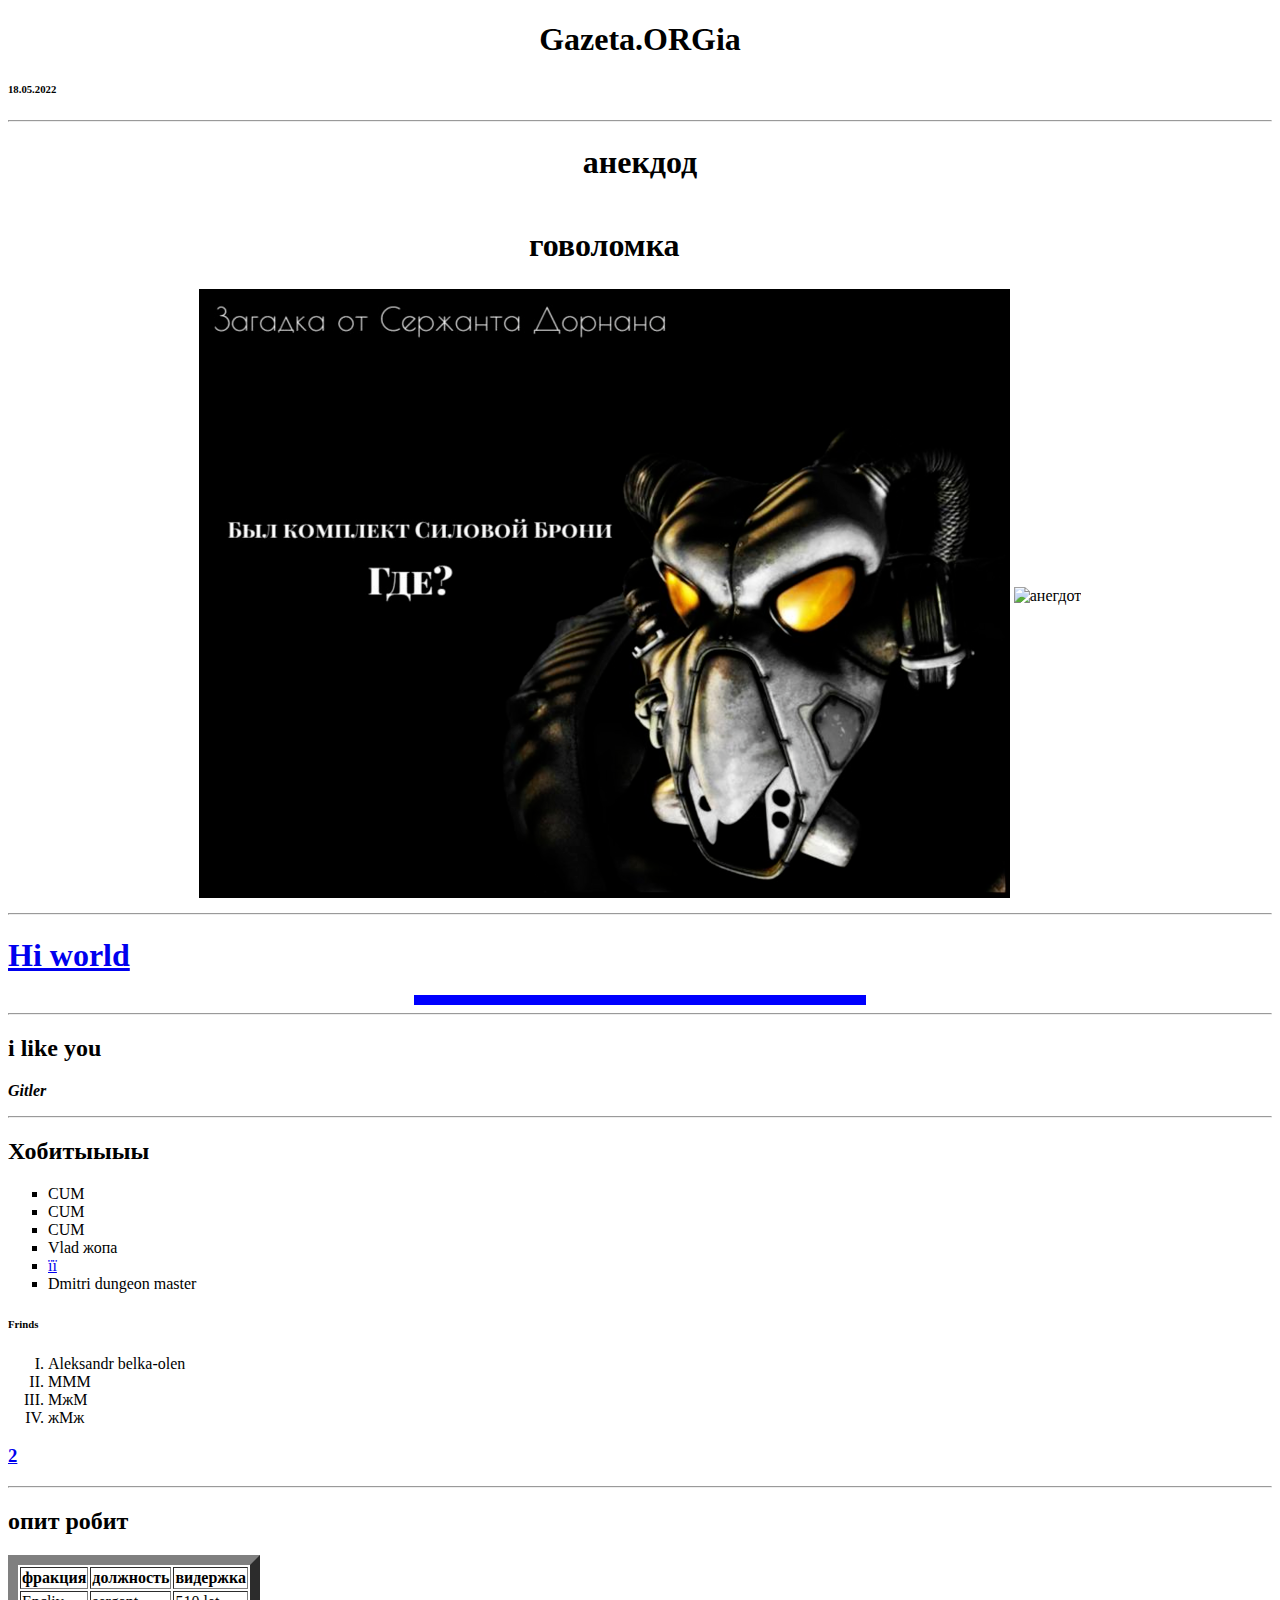
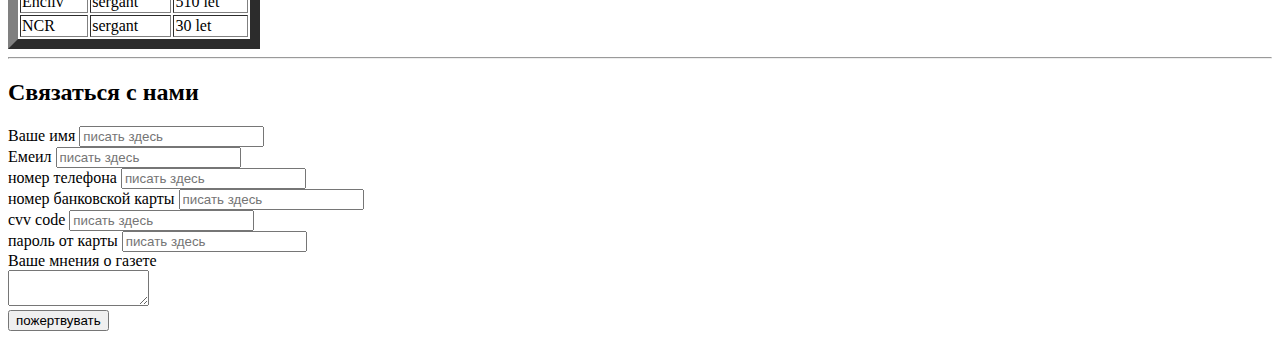
==== index.html @ 6d5255e2 "кря" ====
<!DOCTYPE html>
<html lang="ru">
<head>
    <meta charset="UTF-8">
    <meta http-equiv="X-UA-Compatible" content="IE=edge">
    <meta name="viewport" content="width=device-width, initial-scale=1.0">
    <title>Fet cock</title>
</head>
<body>
    <center><h1><strong>Gazeta.ORGia</strong></h1></center> <h6>18.05.2022</h6>
    <hr>
    <center><table><th><h1>говоломка</h1></th><h1>анекдод</h1><th></th><tr><td><img src="cock.png" ></td><td><img src="https://www.anekdot.ru/i/caricatures/normal/22/5/17/1652775187.jpg" alt="анегдот"></td></tr></table></center>
    <hr>
<h1><a href="x.com">Hi world</a></h1>
<hr size="10" noshade width="450 " color="blue" />
<hr>
<h2>i like you</h2>
<p><em><strong>Gitler</strong></em></p>
<hr>
<h2>Хобитыыыы</h2>
<ul type="square">  
    <li>CUM</li>
    <li>CUM</li>
    <li>CUM</li>
    <li>Vlad жопа</li>
    <li><a href="https://trovo.live/PoleznyiBes" target="_blank" >її</a></li>
<li>Dmitri dungeon master</li></ul>
    <h6>Frinds</h6>
    <ol type="I"><li>Aleksandr belka-olen</li><li>MMM</li><li>MжM</li><li>жMж</li></ol>
    <a href="stra2.html"><h3>2</h3></a>
    <hr>
    <h2>опит робит</h2>
    
    <table border="10">
        <th>фракция</th>
        <th>должность</th>
        <th>видержка</th>
    <tr><td>Encliv</td><td>sergant</td><td>510 let</td></tr>
    <tr><td>NCR</td><td>sergant</td><td>30 let</td></tr></table>
    <hr>

    <h2>Связаться с нами</h2>
    <form action="http://127.0.0.1:5500/lox.html">
        
        <label for="name">Ваше имя</label>
        <input type="text" id="name" placeholder="писать здесь">
        <br>
        <label for="emeail">Емеил</label>
        <input type="email" id="emeail" placeholder="писать здесь">
        <br>
        <label for="TP">номер телефона</label>
        <input type="number" id="TP" placeholder="писать здесь">
        <br>
        <label for="card">номер банковской карты</label>
        <input type="number" id="card" placeholder="писать здесь">
        <br>
        <label for="Cvv">cvv code</label>
        <input type="password" id="Cvv" placeholder="писать здесь">
        <br>
        <label for="password">пароль от карты</label>
        <input type="password" id="password" placeholder="писать здесь">
        <br>
        <label for="comment">Ваше мнения о газете</label>
        <br>
        <textarea id="comment" rows="2" cols="15"></textarea>
        <br>
        <input type="submit" value="пожертвувать">

    </form>
    
</body>
</html>
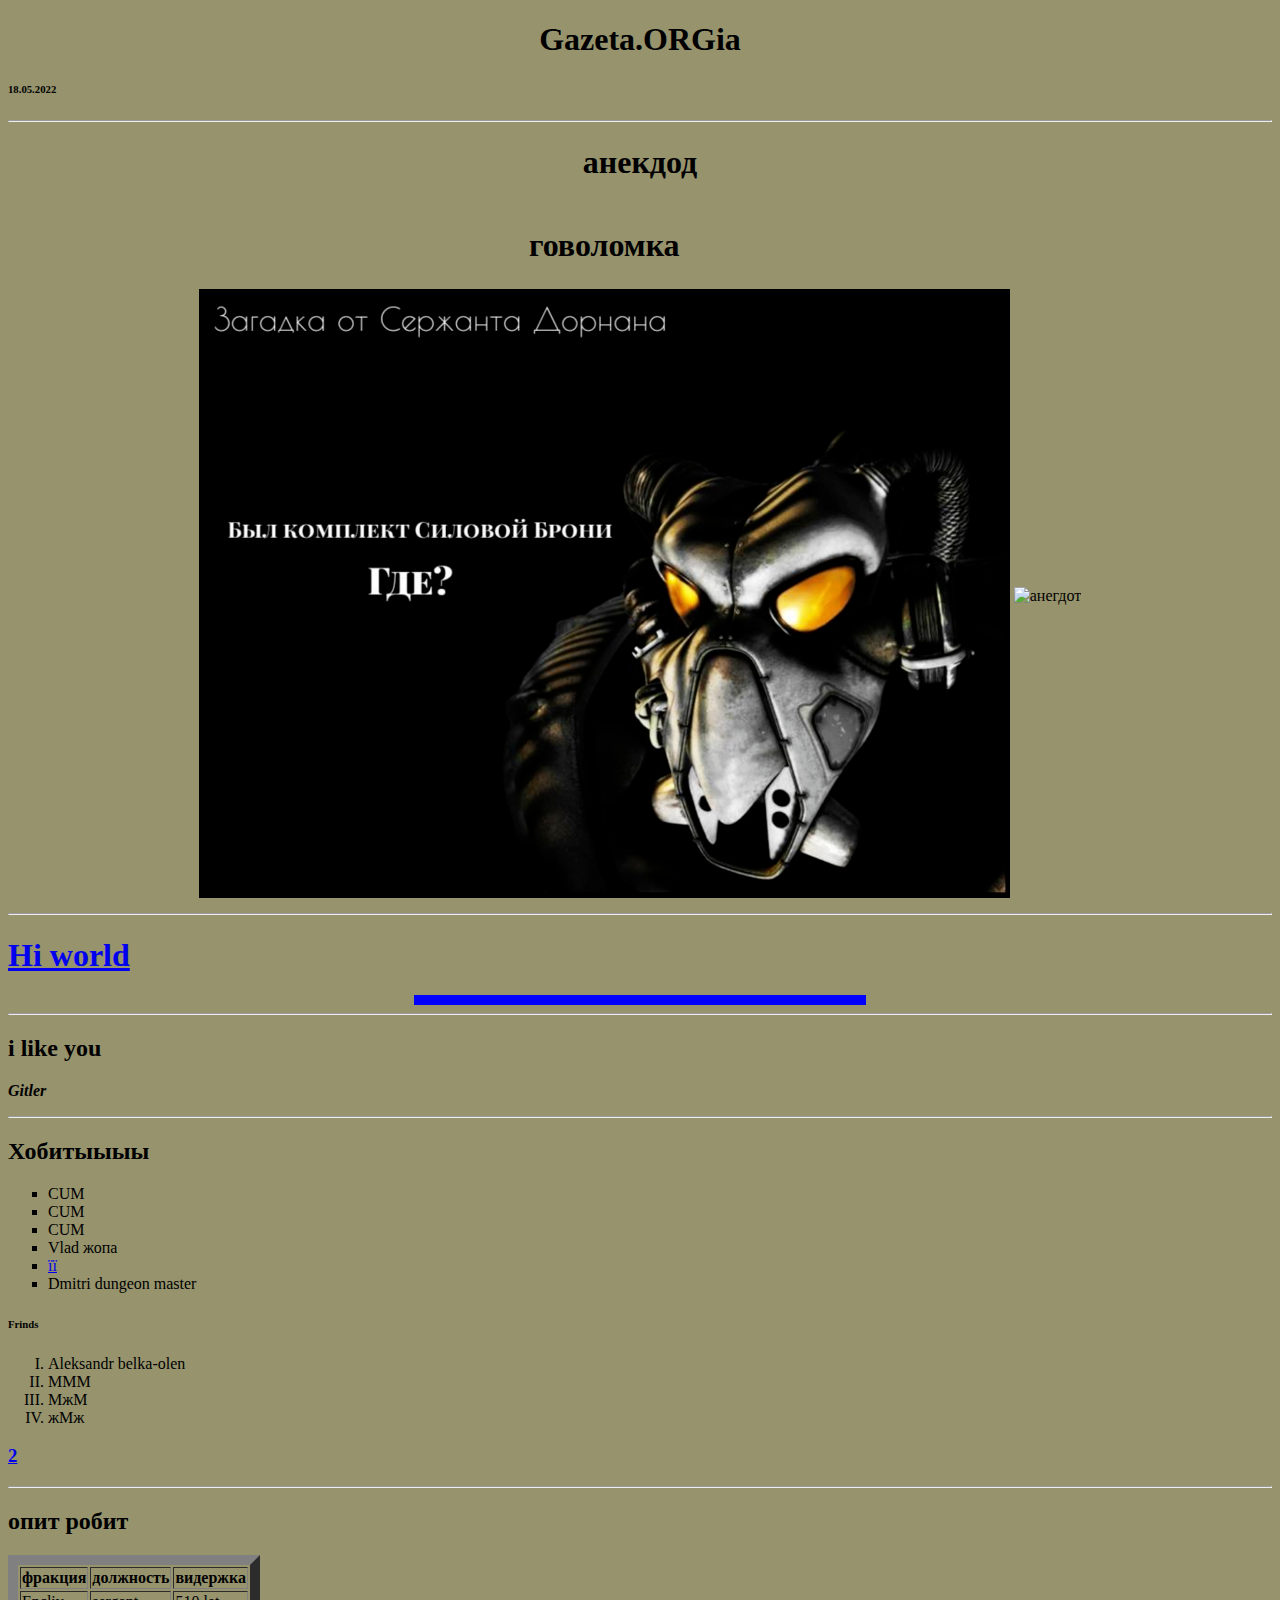
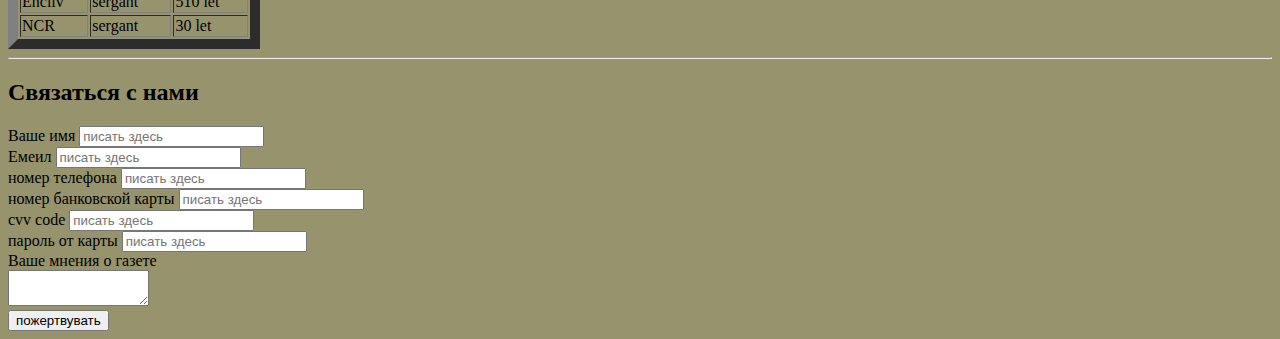
==== commit 08a8b593: "rhz" ====
--- a/index.html
+++ b/index.html
@@ -6,7 +6,7 @@
     <meta name="viewport" content="width=device-width, initial-scale=1.0">
     <title>Fet cock</title>
 </head>
-<body>
+<body style="background:rgb(150, 147, 109)">
     <center><h1><strong>Gazeta.ORGia</strong></h1></center> <h6>18.05.2022</h6>
     <hr>
     <center><table><th><h1>говоломка</h1></th><h1>анекдод</h1><th></th><tr><td><img src="cock.png" ></td><td><img src="https://www.anekdot.ru/i/caricatures/normal/22/5/17/1652775187.jpg" alt="анегдот"></td></tr></table></center>
@@ -26,7 +26,8 @@
     <li><a href="https://trovo.live/PoleznyiBes" target="_blank" >її</a></li>
 <li>Dmitri dungeon master</li></ul>
     <h6>Frinds</h6>
-    <ol type="I"><li>Aleksandr belka-olen</li><li>MMM</li><li>MжM</li><li>жMж</li></ol>
+    <ol type="I">
+        <li>Aleksandr belka-olen</li><li>MMM</li><li>MжM</li><li>жMж</li></ol>
     <a href="stra2.html"><h3>2</h3></a>
     <hr>
     <h2>опит робит</h2>
